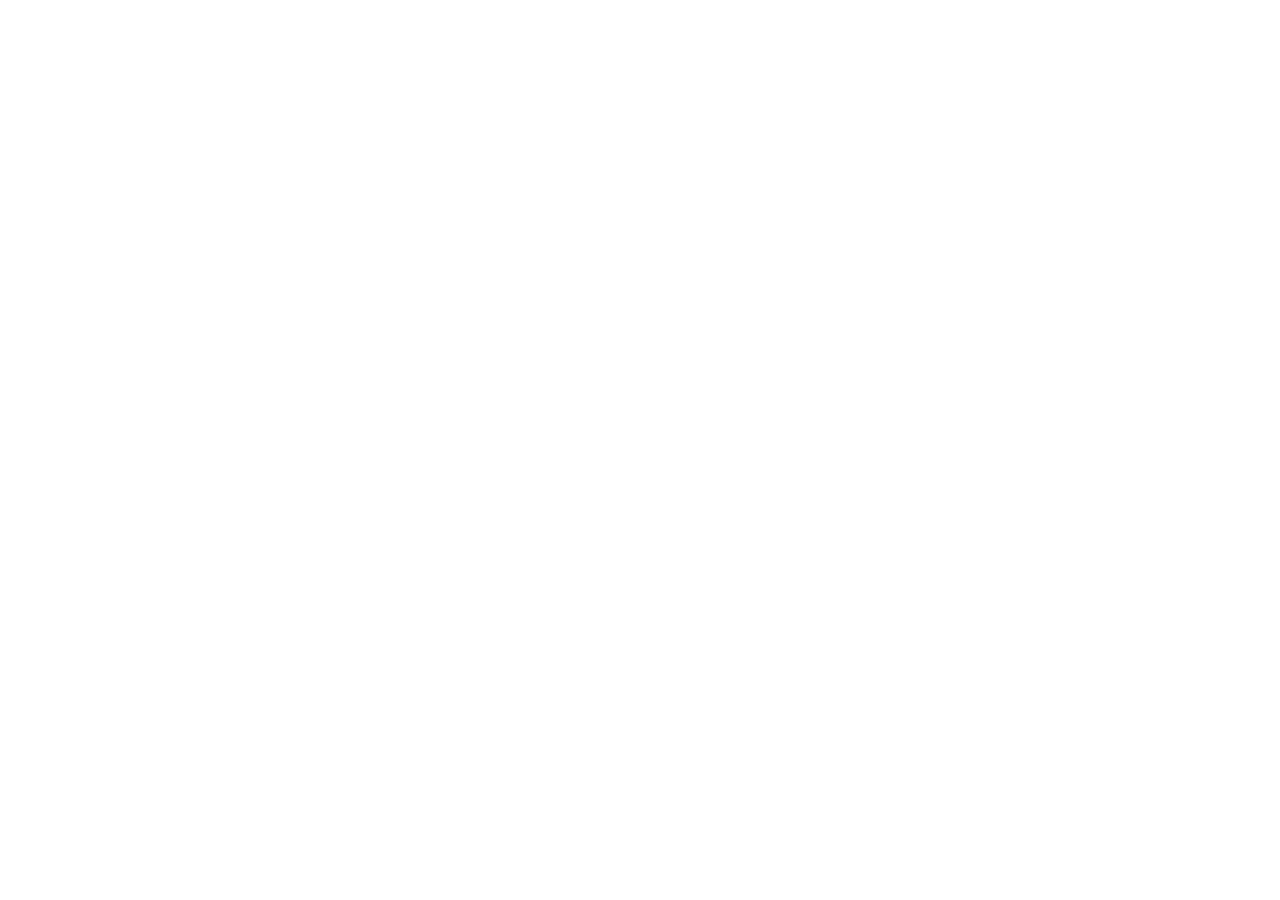
==== visitor-map.html @ c8c05368 "Enable the visitor map and simplify honors formatting" ====
<!doctype html>
<html lang="en">
<head>
  <meta charset="utf-8">
  <meta name="viewport" content="width=device-width, initial-scale=1">
  <meta name="robots" content="noindex">
  <base target="_blank">
  <title>Visitor map</title>
  <style>
    html, body { margin: 0; padding: 0; background: #fff; color: #6d737c; font: 14px/1.5 Arial, sans-serif; }
    img, iframe, canvas { display: block; max-width: 100%; border: 0; }
    img { height: auto; }
    a { color: #245c92; }
  </style>
</head>
<body>
  <!-- Keep the supplied provider script inside the body. A separate frame lets the homepage load independently of this service. -->
  <script type="text/javascript" id="mapmyvisitors" src="https://mapmyvisitors.com/map.js?d=krCJyW10zZBSX62WNkBTEaiTQ-XwxBV21vLOmRqwMG4&amp;cl=d8dfe6&amp;w=a&amp;co=ffffff&amp;cmo=e34b4b&amp;cmn=e34b4b&amp;ct=6d737c"></script>
  <noscript>
    <a href="https://mapmyvisitors.com/web/1c9kn" rel="noopener noreferrer" title="View visitor statistics"><img src="https://mapmyvisitors.com/map.png?d=krCJyW10zZBSX62WNkBTEaiTQ-XwxBV21vLOmRqwMG4&amp;cl=d8dfe6&amp;co=ffffff&amp;cmo=e34b4b&amp;cmn=e34b4b&amp;ct=6d737c" width="220" alt="Visitor map and visit counter"></a>
  </noscript>
</body>
</html>
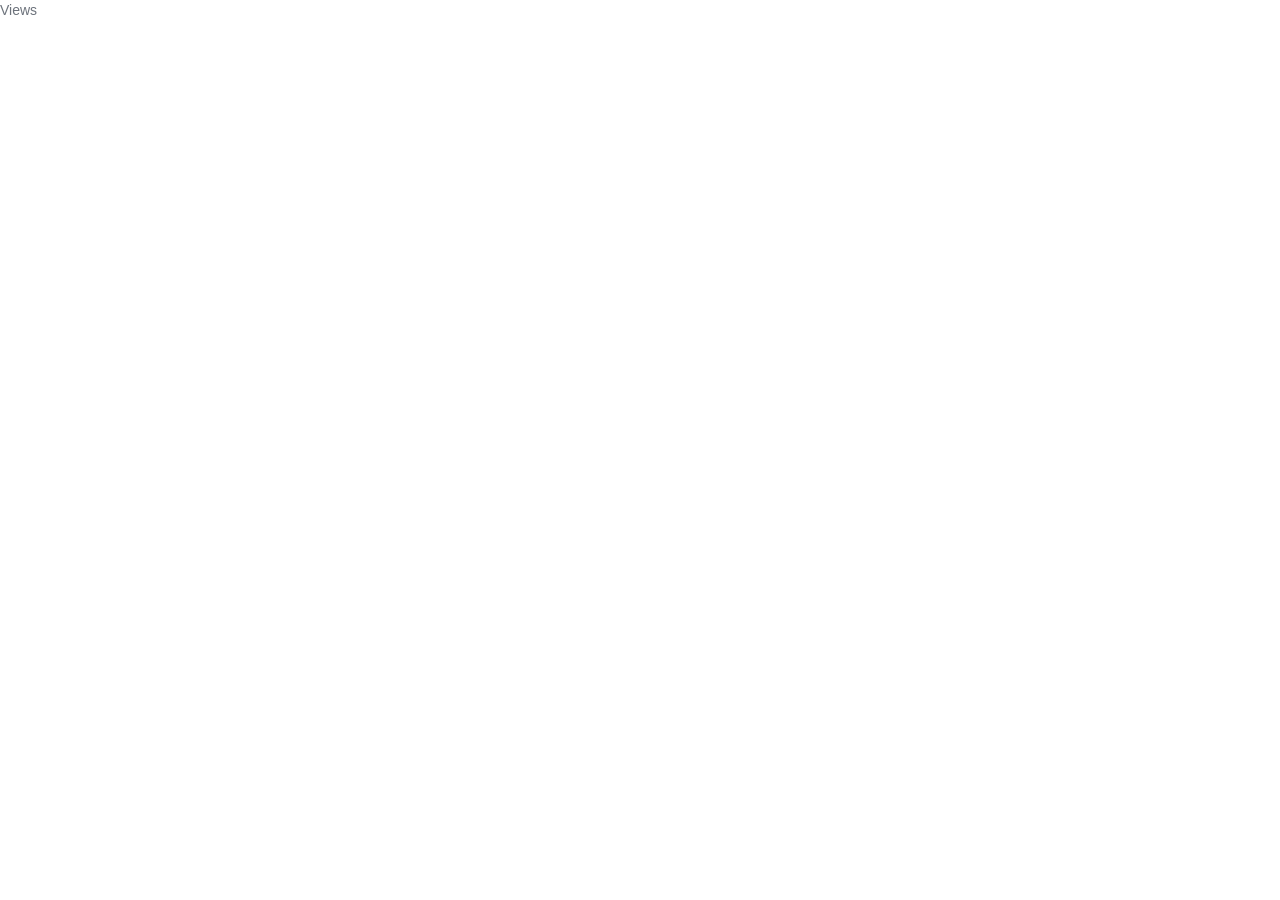
==== commit 9124978a: "Center the new portrait and display a static visitor map with Views" ====
--- a/visitor-map.html
+++ b/visitor-map.html
@@ -4,20 +4,22 @@
   <meta charset="utf-8">
   <meta name="viewport" content="width=device-width, initial-scale=1">
   <meta name="robots" content="noindex">
-  <base target="_blank">
-  <title>Visitor map</title>
+  <title>Views</title>
   <style>
     html, body { margin: 0; padding: 0; background: #fff; color: #6d737c; font: 14px/1.5 Arial, sans-serif; }
-    img, iframe, canvas { display: block; max-width: 100%; border: 0; }
-    img { height: auto; }
-    a { color: #245c92; }
+    #views-count { margin: 0 0 7px; }
+    #visitor-map-image { display: block; width: 100%; height: auto; }
+    #visitor-map-image[hidden] { display: none; }
+    #visitor-source { position: absolute; left: -10000px; top: 0; width: 220px; visibility: hidden; pointer-events: none; }
   </style>
+  <script src="scripts/visitor-map.js" defer></script>
 </head>
 <body>
-  <!-- Keep the supplied provider script inside the body. A separate frame lets the homepage load independently of this service. -->
-  <script type="text/javascript" id="mapmyvisitors" src="https://mapmyvisitors.com/map.js?d=krCJyW10zZBSX62WNkBTEaiTQ-XwxBV21vLOmRqwMG4&amp;cl=d8dfe6&amp;w=a&amp;co=ffffff&amp;cmo=e34b4b&amp;cmn=e34b4b&amp;ct=6d737c"></script>
-  <noscript>
-    <a href="https://mapmyvisitors.com/web/1c9kn" rel="noopener noreferrer" title="View visitor statistics"><img src="https://mapmyvisitors.com/map.png?d=krCJyW10zZBSX62WNkBTEaiTQ-XwxBV21vLOmRqwMG4&amp;cl=d8dfe6&amp;co=ffffff&amp;cmo=e34b4b&amp;cmn=e34b4b&amp;ct=6d737c" width="220" alt="Visitor map and visit counter"></a>
-  </noscript>
+  <p id="views-count">Views</p>
+  <img id="visitor-map-image" width="220" height="108" alt="Static world map of visitor regions" draggable="false" hidden>
+  <!-- The provider records one visit. Only its final static map and actual total are displayed. -->
+  <div id="visitor-source" aria-hidden="true" inert>
+    <script type="text/javascript" id="mapmyvisitors" src="https://mapmyvisitors.com/map.js?d=krCJyW10zZBSX62WNkBTEaiTQ-XwxBV21vLOmRqwMG4&amp;cl=d8dfe6&amp;w=220&amp;t=tt&amp;co=ffffff&amp;cmo=e34b4b&amp;cmn=e34b4b&amp;ct=6d737c"></script>
+  </div>
 </body>
 </html>
